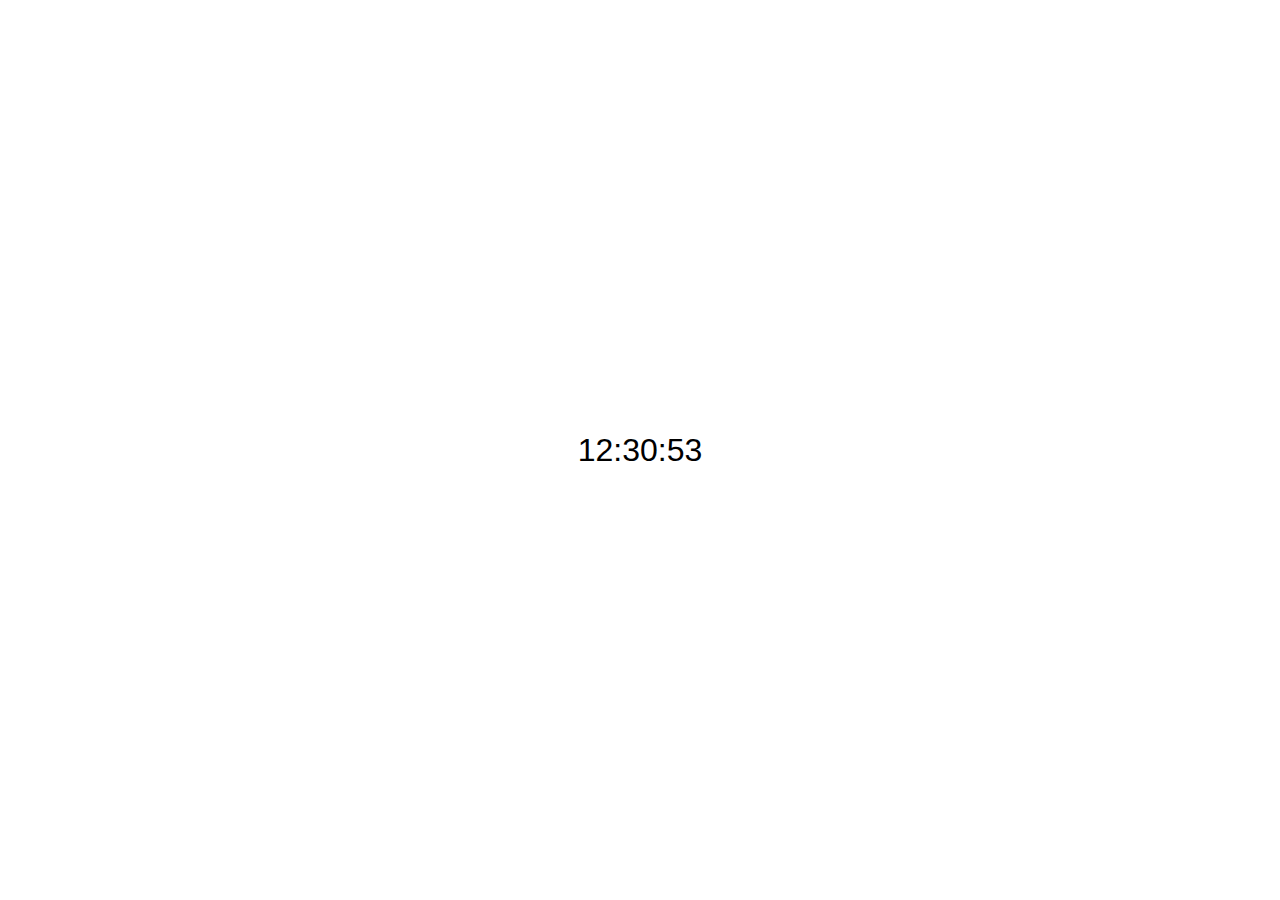
==== sleep/index.html @ bf109d3f "update path" ====
<!DOCTYPE html>
<html lang="en">

<head>
    <meta charset="UTF-8">
    <meta name="viewport" content="width=device-width, initial-scale=1.0">
    <link rel="stylesheet" href="./style.css">
    <title>Sleepy Countdown</title>
</head>

<body>
    <p id="clock"><span id="hour">00</span>:<span id="minute">00</span>:<span id="second">00</span></p>
    <script src="./script.js"></script>
</body>

</html>
---- sleep/style.css ----
#clock{font-family: -apple-system, BlinkMacSystemFont, 'Segoe UI', Roboto, Oxygen, Ubuntu, Cantarell, 'Open Sans', 'Helvetica Neue', sans-serif; font-size: xx-large; font-weight: lighter; margin: 0; position: absolute; top: 50%; left: 50%; -ms-transform: translate(-50%, -50%); transform: translate(-50%, -50%);}.red{color: white; background-color: red;}
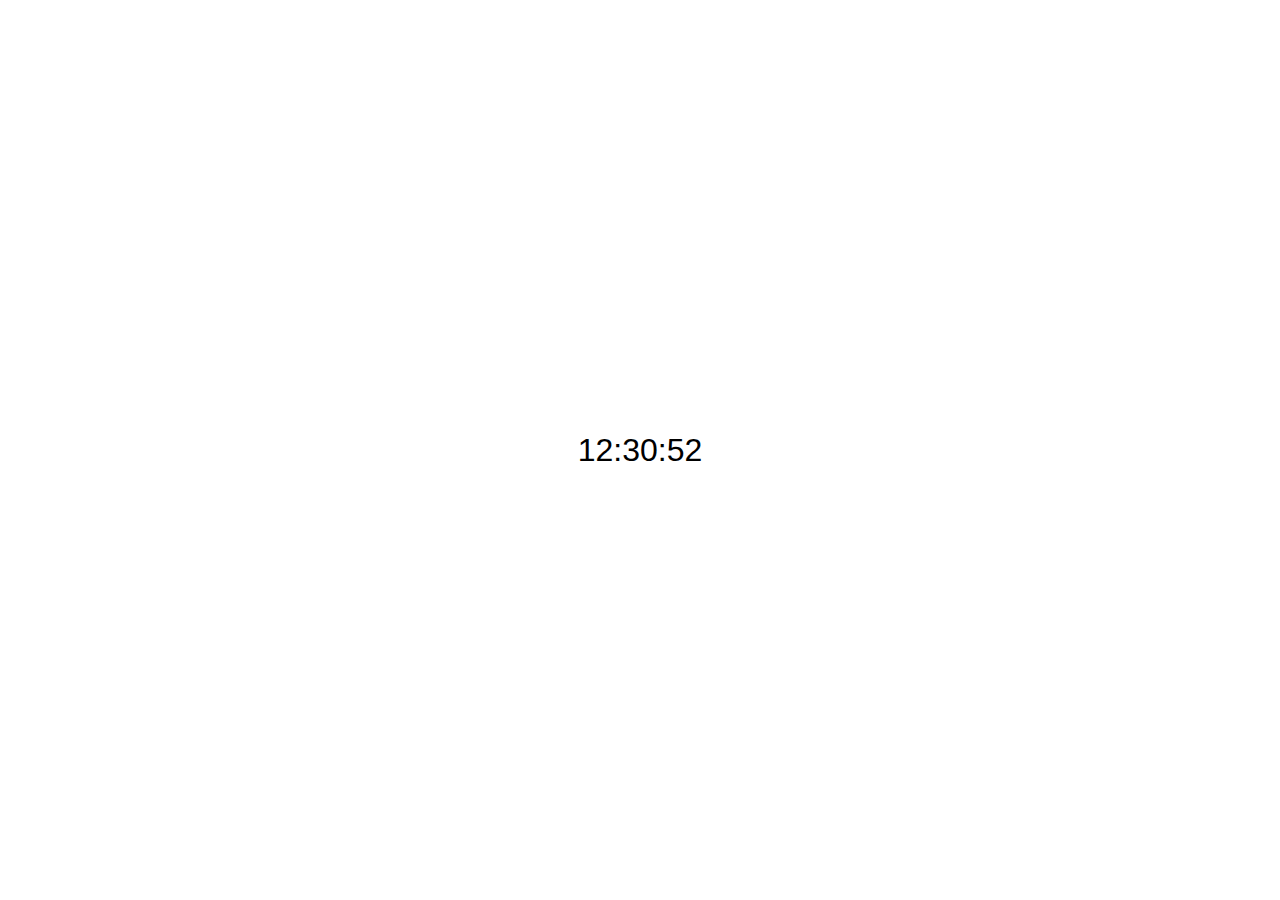
==== commit 4a00bb12: "minus" ====
--- a/sleep/index.html
+++ b/sleep/index.html
@@ -9,7 +9,7 @@
 </head>
 
 <body>
-    <p id="clock"><span id="hour">00</span>:<span id="minute">00</span>:<span id="second">00</span></p>
+    <p id="clock"><span id="minus" hidden>-</span><span id="hour">00</span>:<span id="minute">00</span>:<span id="second">00</span></p>
     <script src="./script.js"></script>
 </body>
 
--- a/sleep/style.css
+++ b/sleep/style.css
@@ -1 +1,16 @@
-#clock{font-family: -apple-system, BlinkMacSystemFont, 'Segoe UI', Roboto, Oxygen, Ubuntu, Cantarell, 'Open Sans', 'Helvetica Neue', sans-serif; font-size: xx-large; font-weight: lighter; margin: 0; position: absolute; top: 50%; left: 50%; -ms-transform: translate(-50%, -50%); transform: translate(-50%, -50%);}.red{color: white; background-color: red;}+#clock {
+    font-family: -apple-system, BlinkMacSystemFont, 'Segoe UI', Roboto, Oxygen, Ubuntu, Cantarell, 'Open Sans', 'Helvetica Neue', sans-serif;
+    font-size: xx-large;
+    font-weight: lighter;
+    margin: 0;
+    position: absolute;
+    top: 50%;
+    left: 50%;
+    -ms-transform: translate(-50%, -50%);
+    transform: translate(-50%, -50%);
+}
+
+.contrast {
+    color: white;
+    background-color: black;
+}